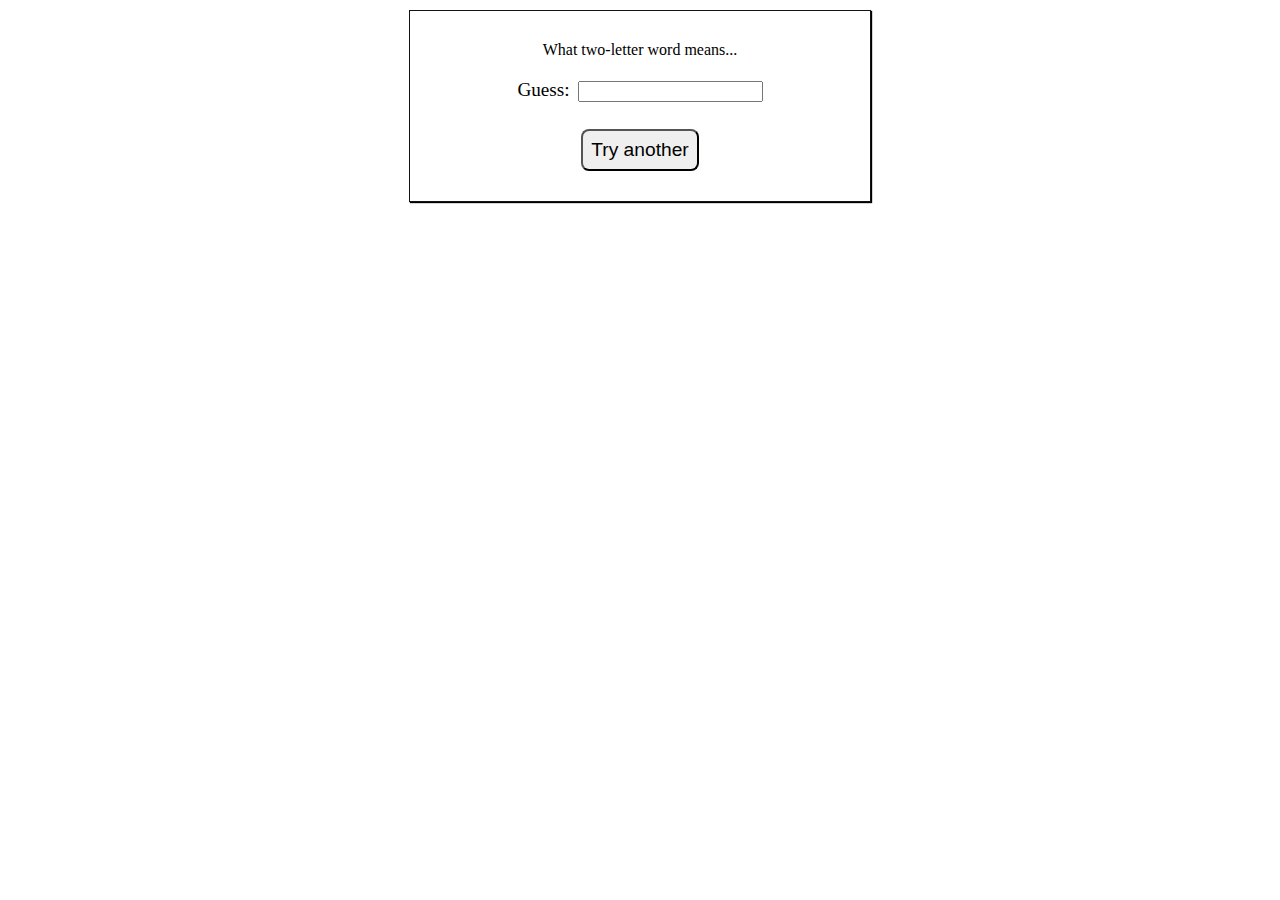
==== resources/guessit.html @ af009a65 "opposite - guess word" ====
<!DOCTYPE html>
<html>
  <head>
    <link rel="stylesheet" href="./styles.css" />
  </head>
  <body>
    <div class="game">
      <div style="font-size: 0.5em; margin-bottom: 8px">
        What two-letter word means...
      </div>
      <div class="definition"></div>

      <div>
        <label for="word-guess" style="font-size: 0.6em">Guess:</label>
        <input id="word-guess" maxlength="2" type="text" />
      </div>

      <div
        id="word-guess-result"
        style="font-size: 0.5em; margin-top: 10px"
      ></div>
      <button
        id="reset"
        style="
          margin: auto;
          margin-top: 15px;
          font-size: 0.6em;
          border-radius: 8px;
          padding: 8px;
        "
      >
        Try another
      </button>
    </div>
  </body>
  <script type="module" src="guessit-main.js"></script>
</html>
---- resources/styles.css ----
.game {
  display: flex;
  flex-direction: column;
  max-width: 400px;
  border: 1px solid #131313;
  margin: 0 auto;
  margin-top: 10px;
  margin-bottom: 10px;
  font-size: 2em;
  text-align: center;
  box-shadow: 1px 1px 1px;
  padding: 30px;
}

.resources {
  margin: 0 auto;
  text-align: center;
  margin-top: 20px;
}

#result {
  padding: 1.4em;
}

#guess[right="true"] > .outcome {
  color: green;
}
#guess[right="false"] > .outcome {
  color: rgb(211, 0, 0);
}

#guess {
  margin: 20px;
}

#guess button {
  width: 100px;
  font-size: 0.5em;
  background: #ff9b9b;
  margin-left: 20px;
  padding: 20px;
  border-radius: 8px;
}
#guess button:first-child {
  background: #91ff91;
}
.word,
.definition {
  font-size: 0.8em;
}
.word {
  margin-top: 5px;
}
.definition {
  font-style: italic;
}
.load-bar {
  background: red;
  height: 1px;
  width: 100%;
  animation-name: shrink;
  animation-duration: 4s;
  animation-timing-function: linear;
}

.generate {
  margin: auto;
}

@keyframes shrink {
  0% {
    width: 100%;
  }
  100% {
    width: 0%;
  }
}

p.intro {
  font-size: 0.6em;
  font-style: italic;
  margin: 0;
  padding: 0;
  margin-top: 10px;
}
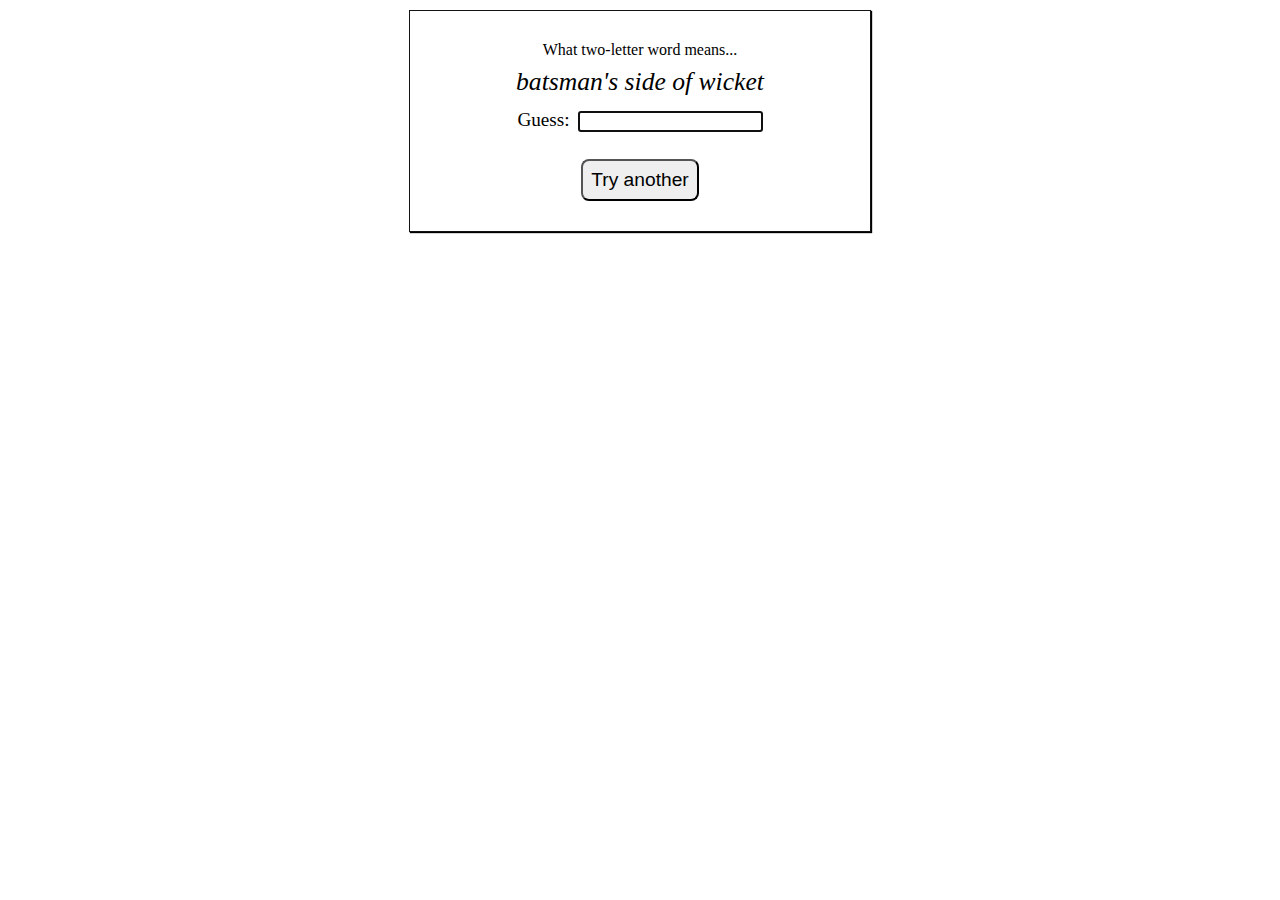
==== commit 1bcc468b: "fix guessit" ====
--- a/resources/guessit.html
+++ b/resources/guessit.html
@@ -1,5 +1,6 @@
 <!DOCTYPE html>
 <html>
+  <meta name="viewport" content="width=device-width, initial-scale=1.0" />
   <head>
     <link rel="stylesheet" href="./styles.css" />
   </head>
@@ -34,4 +35,7 @@
     </div>
   </body>
   <script type="module" src="guessit-main.js"></script>
+  <script>
+    document.getElementById('word-guess').focus();
+  </script>
 </html>
